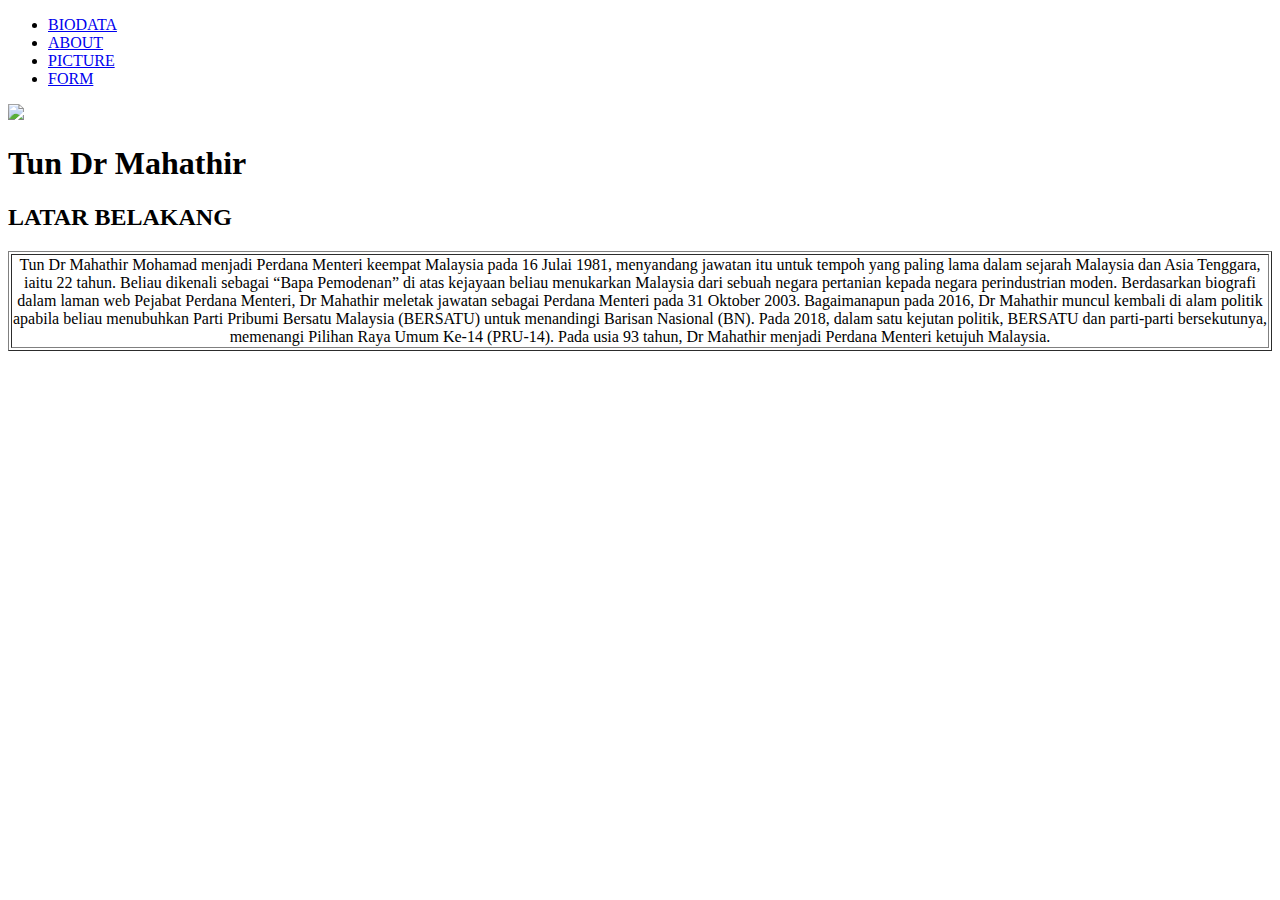
==== TunMahathir/aboutTunM.html @ a5ac3e92 "kali pertama upload" ====
<!DOCTYPE html>
<html>
    <head>
        <title>ABOUT TUN MAHATHIR</title>
        <link rel="stylesheet" href="style.css">
    </head>

    <body>
                <ul>
					 <li><a href="BiodataTunM.html">BIODATA</a></li>
                     <li><a href="aboutTunM.html">ABOUT</a></li>
                     <li><a href="PicTun.html">PICTURE</a></li>
                     <li><a href="FormTun.html">FORM</a></li>

                </ul>
           
        <main>
            <section id="hello">
                <div class="section-inner">
                    <img src="https://th.bing.com/th/id/OIP.-Ik_OZcXd8OrhvQ0NdZZKwHaHn?pid=Api&rs=1.jpg" class="TUN">
                    <h1> Tun Dr Mahathir </h1>
                </div>
            </section>
            <section id="about">
                <div class="section-inner">
				
                    <h2>LATAR BELAKANG </h2>
					<table border="1" width="100%" height="30%">
                    <tr>
					<td align="center" valign="bottom"> Tun Dr Mahathir Mohamad menjadi Perdana Menteri keempat Malaysia pada 16 Julai 1981, menyandang jawatan itu untuk tempoh yang paling lama dalam sejarah Malaysia dan Asia Tenggara, iaitu 22 tahun.

Beliau dikenali sebagai “Bapa Pemodenan” di atas kejayaan beliau menukarkan Malaysia dari sebuah negara pertanian kepada negara perindustrian moden.

Berdasarkan biografi dalam laman web Pejabat Perdana Menteri, Dr Mahathir meletak jawatan sebagai Perdana Menteri pada 31 Oktober 2003.

Bagaimanapun pada 2016, Dr Mahathir muncul kembali di alam politik apabila beliau menubuhkan Parti Pribumi Bersatu Malaysia (BERSATU) untuk menandingi Barisan Nasional (BN).

Pada 2018, dalam satu kejutan politik, BERSATU dan parti-parti bersekutunya, memenangi Pilihan Raya Umum Ke-14 (PRU-14). Pada usia 93 tahun, Dr Mahathir menjadi Perdana Menteri ketujuh Malaysia.</td>
                    </tr>
					</table>
                </div>
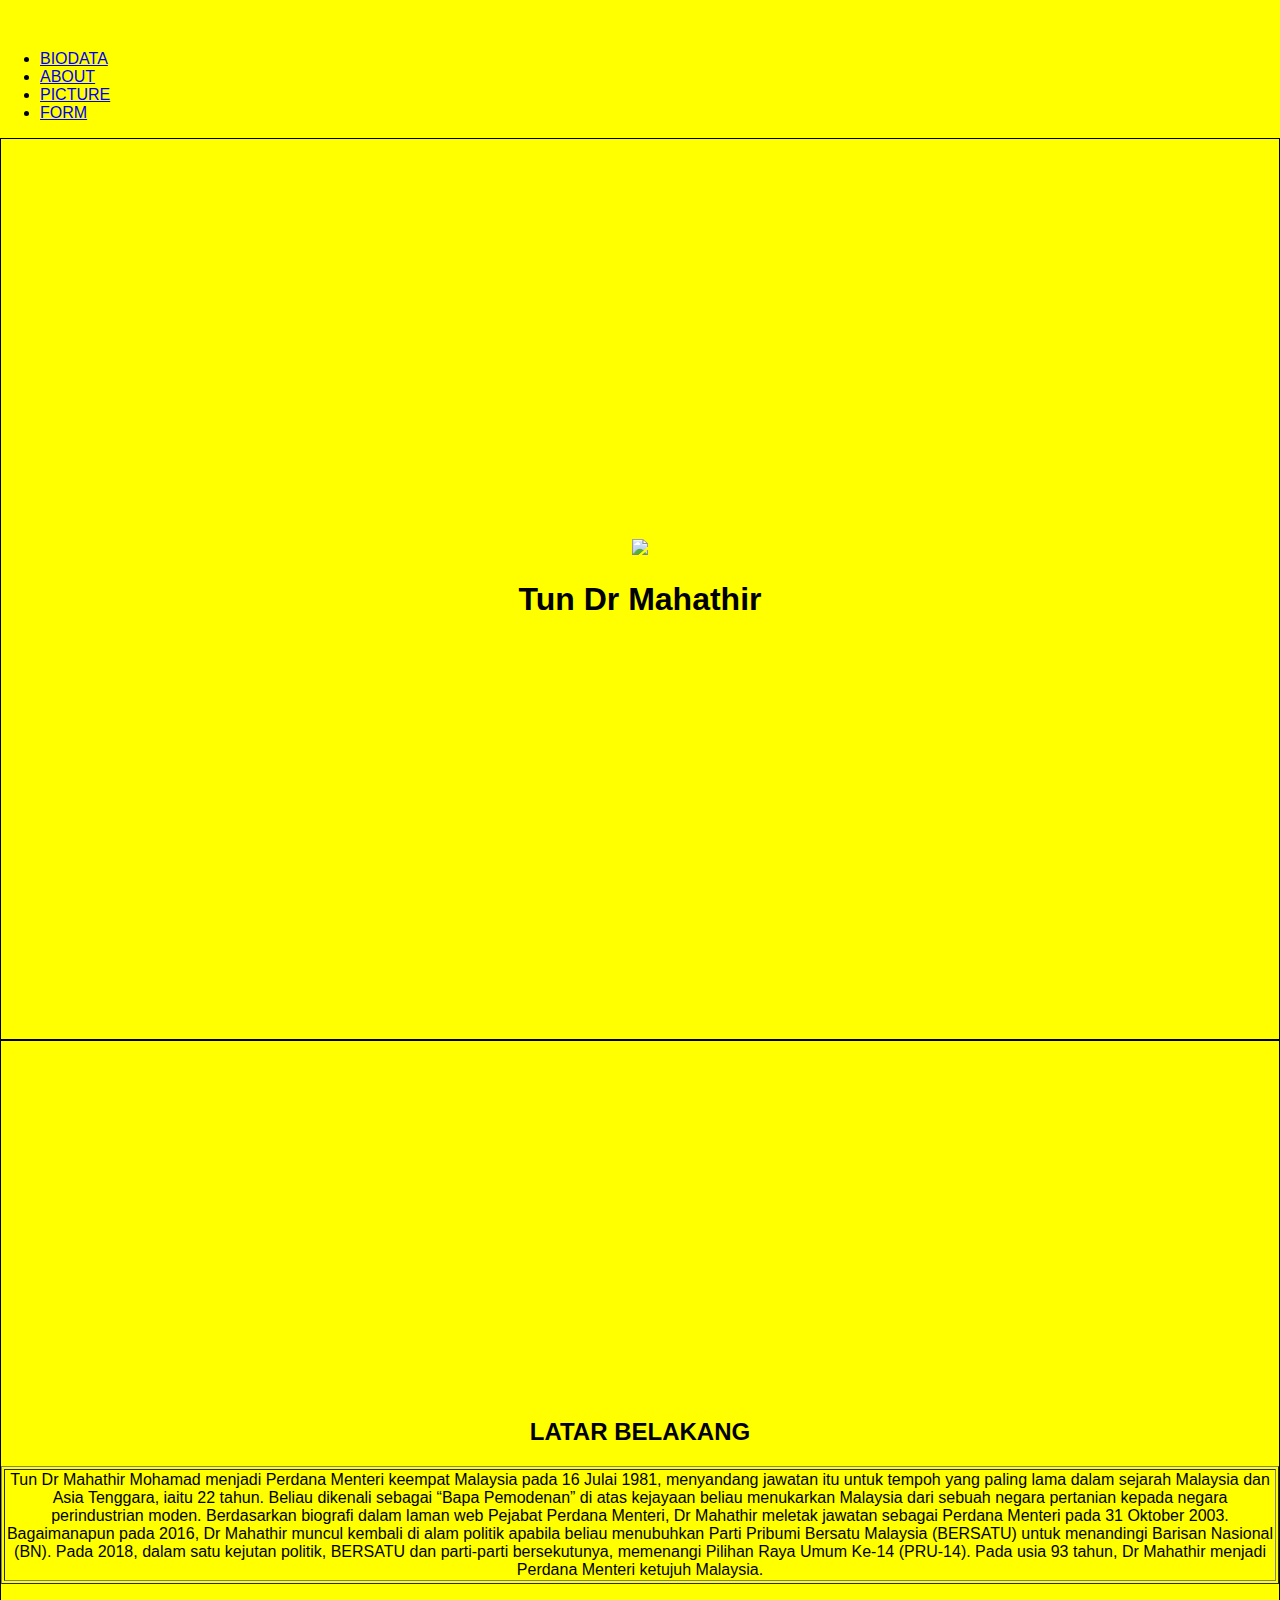
==== commit d2db3af6: "kali pertama upload" ====
--- a/TunMahathir/aboutTunM.html
+++ b/TunMahathir/aboutTunM.html
@@ -2,7 +2,7 @@
 <html>
     <head>
         <title>ABOUT TUN MAHATHIR</title>
-        <link rel="stylesheet" href="style.css">
+        <link rel="stylesheet" href="Biodata.css">
     </head>
 
     <body>
@@ -13,15 +13,17 @@
                      <li><a href="FormTun.html">FORM</a></li>
 
                 </ul>
+	</body>
            
         <main>
             <section id="hello">
                 <div class="section-inner">
                     <img src="https://th.bing.com/th/id/OIP.-Ik_OZcXd8OrhvQ0NdZZKwHaHn?pid=Api&rs=1.jpg" class="TUN">
                     <h1> Tun Dr Mahathir </h1>
+				</main>
                 </div>
             </section>
-            <section id="about">
+            <section id="hello">
                 <div class="section-inner">
 				
                     <h2>LATAR BELAKANG </h2>
@@ -38,4 +40,5 @@
 Pada 2018, dalam satu kejutan politik, BERSATU dan parti-parti bersekutunya, memenangi Pilihan Raya Umum Ke-14 (PRU-14). Pada usia 93 tahun, Dr Mahathir menjadi Perdana Menteri ketujuh Malaysia.</td>
                     </tr>
 					</table>
-                </div>+                </div>
+				</section>--- a/TunMahathir/Biodata.css
+++ b/TunMahathir/Biodata.css
@@ -0,0 +1,71 @@
+body {
+    margin: 0;
+    margin-top: 50px;
+    font-family: sans-serif; /* Add this line */
+}
+
+header {
+    display: flex;
+    position: fixed;
+    top: 0;
+    left: 0;
+    right: 0;
+    height: 50px;
+    line-height: 50px;
+    background-color: #eee;
+}
+
+header * {
+    display: inline;
+    height: 50px;
+}
+
+header ul {
+    padding: 0;
+}
+
+header li {
+    margin-left: 20px;
+}
+
+section {
+    height: 100vh;
+    border: 1px solid black;
+    display: flex;
+    justify-content: center;
+    align-items: center;
+    text-align: center;
+}
+
+#hero .profile-img {
+    width: 300px;
+    border-radius: 50%; /* Add this line */
+}
+
+footer {
+    text-align: center;
+    padding: 50px;
+}
+
+/* Add everything below here */
+
+* {
+    background-color: yellow;
+}
+
+#hero h1 {
+    font-size: 3em;
+}
+
+.section h2 {
+    font-size: 2.5em;
+}
+
+.section h3 {
+    font-size: 1.5em;
+}
+
+header a {
+    text-decoration: none;
+    color: black;
+}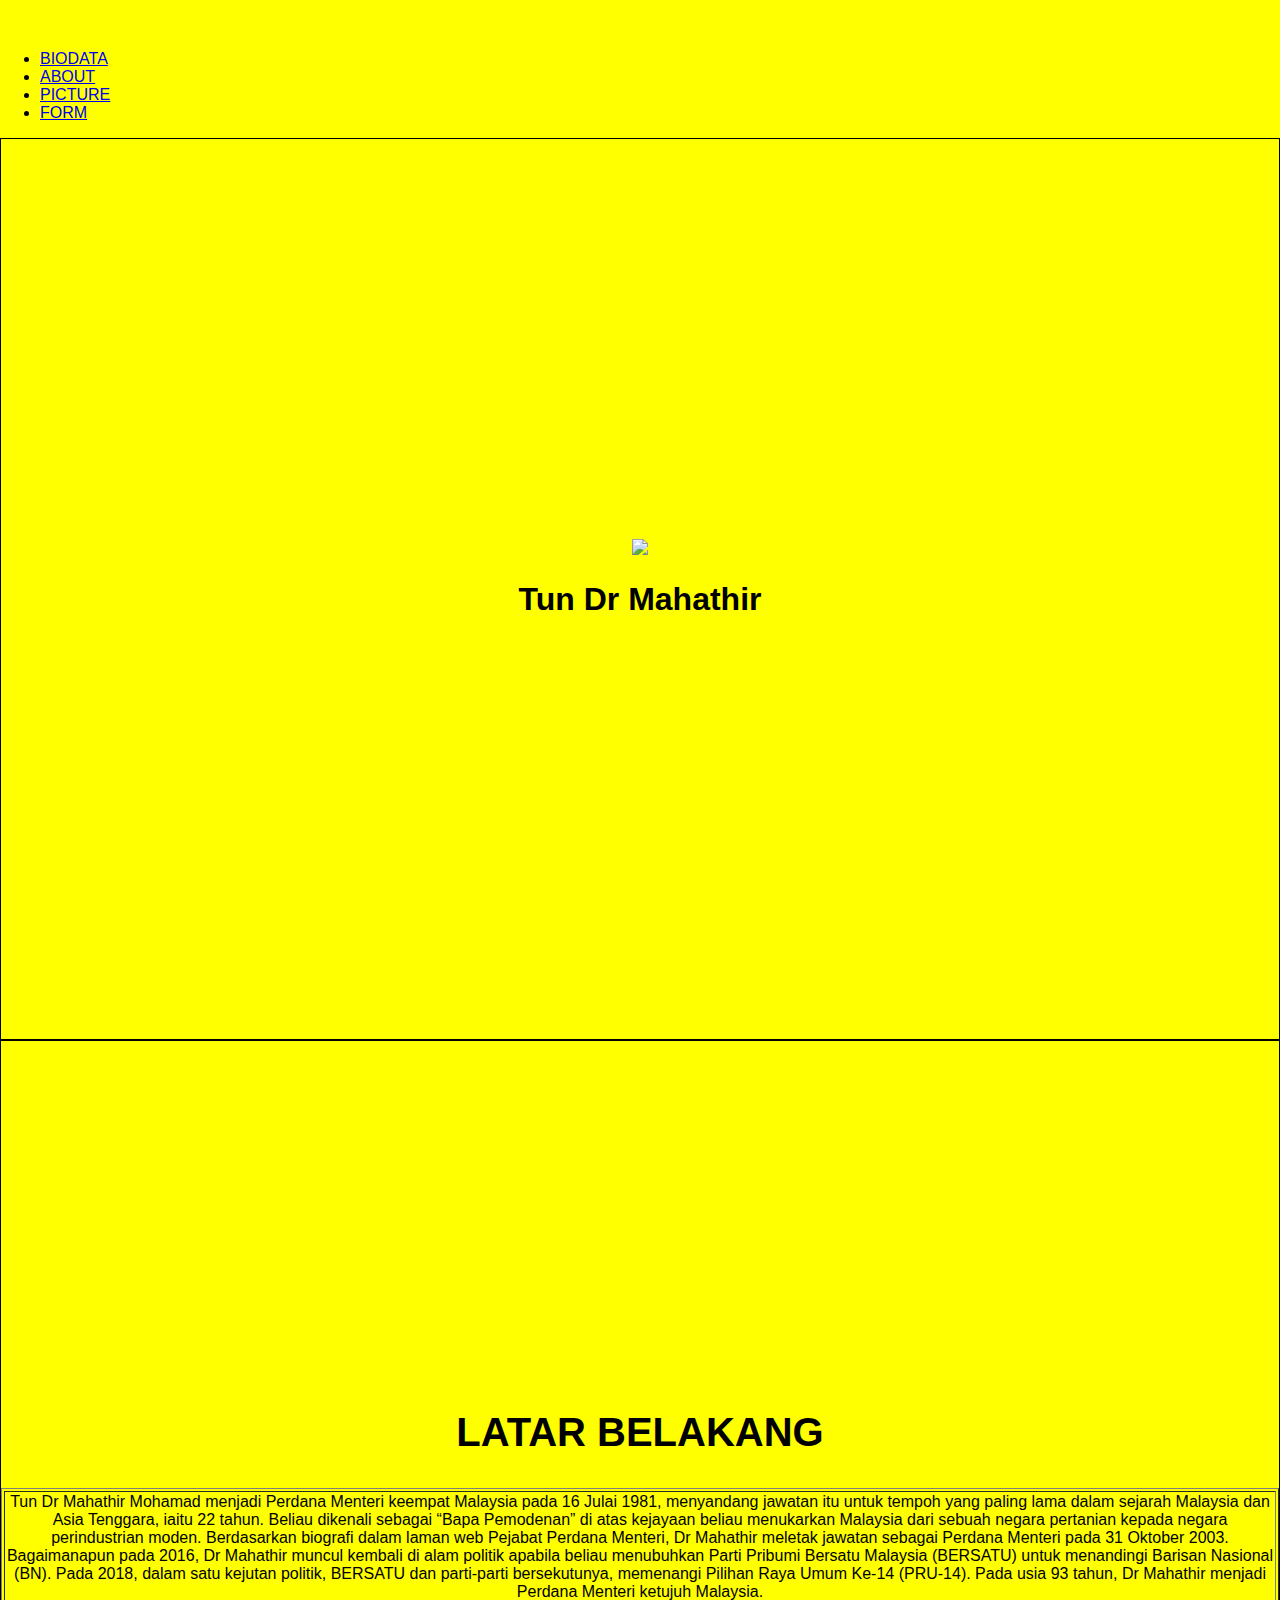
==== commit 7d3c7aef: "push css" ====
--- a/TunMahathir/aboutTunM.html
+++ b/TunMahathir/aboutTunM.html
@@ -7,24 +7,23 @@
 
     <body>
                 <ul>
-					 <li><a href="BiodataTunM.html">BIODATA</a></li>
+					 <li><a href="index.html">BIODATA</a></li>
                      <li><a href="aboutTunM.html">ABOUT</a></li>
                      <li><a href="PicTun.html">PICTURE</a></li>
                      <li><a href="FormTun.html">FORM</a></li>
 
                 </ul>
-	</body>
-           
+
         <main>
             <section id="hello">
-                <div class="section-inner">
+                <div class="section h2">
                     <img src="https://th.bing.com/th/id/OIP.-Ik_OZcXd8OrhvQ0NdZZKwHaHn?pid=Api&rs=1.jpg" class="TUN">
                     <h1> Tun Dr Mahathir </h1>
 				</main>
                 </div>
             </section>
             <section id="hello">
-                <div class="section-inner">
+                <div class="section h2">
 				
                     <h2>LATAR BELAKANG </h2>
 					<table border="1" width="100%" height="30%">
@@ -41,4 +40,6 @@
                     </tr>
 					</table>
                 </div>
-				</section>+				</section>
+	</body>
+	</html>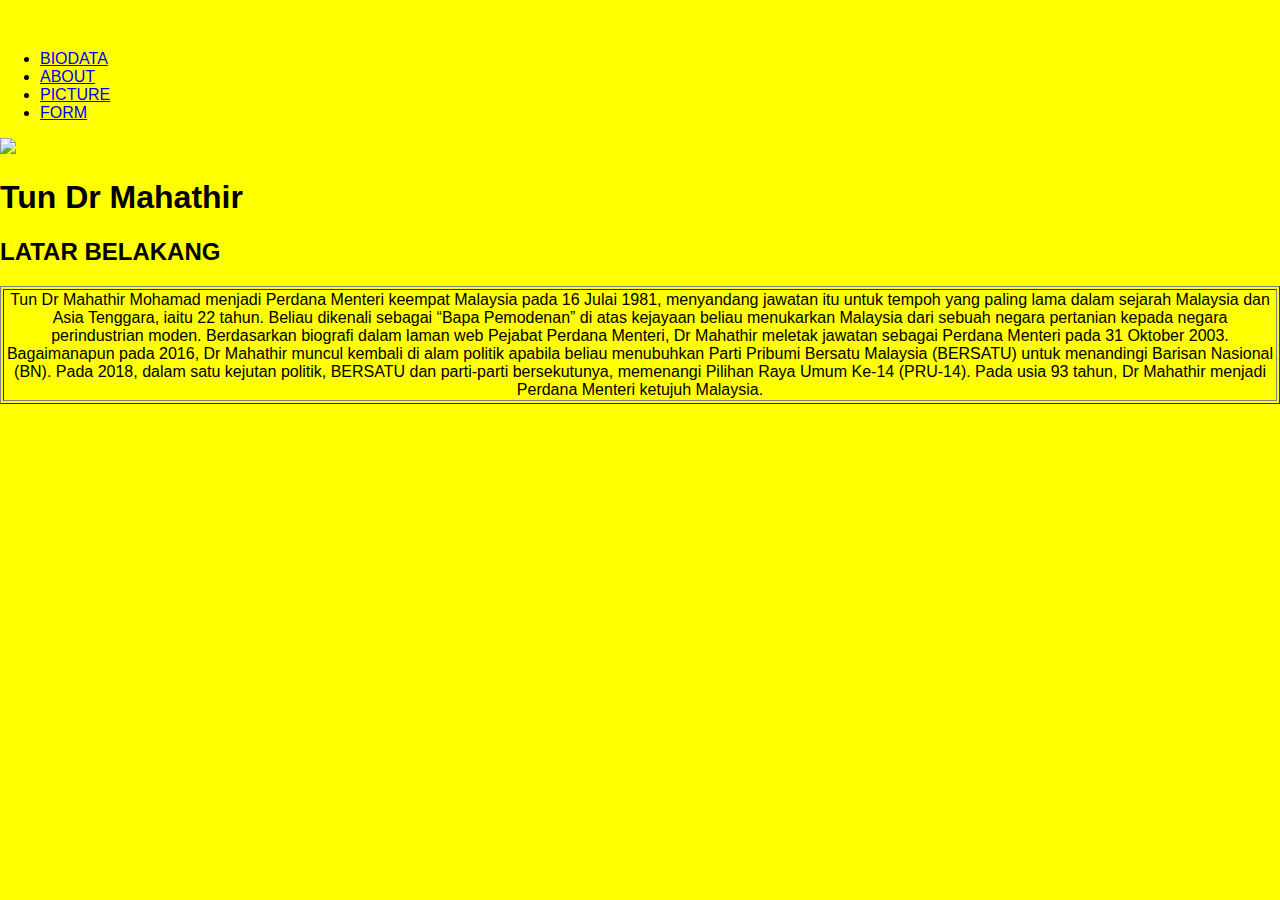
==== commit f1c169ac: "file css" ====
--- a/TunMahathir/aboutTunM.html
+++ b/TunMahathir/aboutTunM.html
@@ -15,15 +15,14 @@
                 </ul>
 
         <main>
-            <section id="hello">
-                <div class="section h2">
+            <div id="hello">
+                <div class="section">
                     <img src="https://th.bing.com/th/id/OIP.-Ik_OZcXd8OrhvQ0NdZZKwHaHn?pid=Api&rs=1.jpg" class="TUN">
                     <h1> Tun Dr Mahathir </h1>
 				</main>
                 </div>
-            </section>
-            <section id="hello">
-                <div class="section h2">
+      
+            <div id="hello">
 				
                     <h2>LATAR BELAKANG </h2>
 					<table border="1" width="100%" height="30%">
@@ -40,6 +39,7 @@
                     </tr>
 					</table>
                 </div>
-				</section>
+				  </section>
+	
 	</body>
 	</html>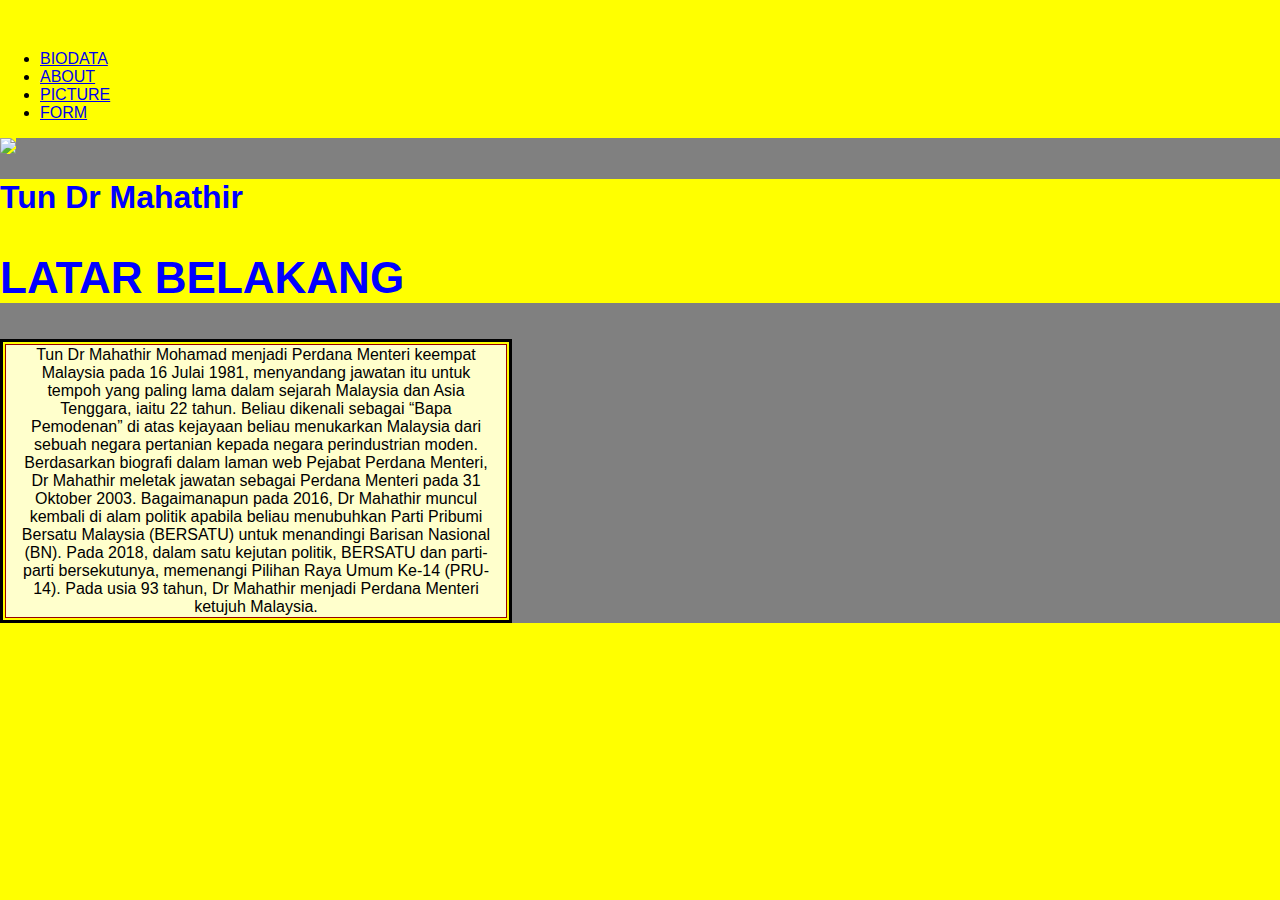
==== commit 3daa65af: "push PicTun" ====
--- a/TunMahathir/aboutTunM.html
+++ b/TunMahathir/aboutTunM.html
@@ -1,45 +1,53 @@
 <!DOCTYPE html>
 <html>
-    <head>
-        <title>ABOUT TUN MAHATHIR</title>
-        <link rel="stylesheet" href="Biodata.css">
-    </head>
 
-    <body>
-                <ul>
-					 <li><a href="index.html">BIODATA</a></li>
-                     <li><a href="aboutTunM.html">ABOUT</a></li>
-                     <li><a href="PicTun.html">PICTURE</a></li>
-                     <li><a href="FormTun.html">FORM</a></li>
+<head>
+    <title>ABOUT TUN MAHATHIR</title>
+    <link rel="stylesheet" href="Biodata.css">
+</head>
 
-                </ul>
+<body>
+    <ul>
+        <li><a href="index.html">BIODATA</a></li>
+        <li><a href="aboutTunM.html">ABOUT</a></li>
+        <li><a href="PicTun.html">PICTURE</a></li>
+        <li><a href="FormTun.html">FORM</a></li>
 
-        <main>
-            <div id="hello">
-                <div class="section">
-                    <img src="https://th.bing.com/th/id/OIP.-Ik_OZcXd8OrhvQ0NdZZKwHaHn?pid=Api&rs=1.jpg" class="TUN">
-                    <h1> Tun Dr Mahathir </h1>
-				</main>
-                </div>
-      
-            <div id="hello">
-				
-                    <h2>LATAR BELAKANG </h2>
-					<table border="1" width="100%" height="30%">
-                    <tr>
-					<td align="center" valign="bottom"> Tun Dr Mahathir Mohamad menjadi Perdana Menteri keempat Malaysia pada 16 Julai 1981, menyandang jawatan itu untuk tempoh yang paling lama dalam sejarah Malaysia dan Asia Tenggara, iaitu 22 tahun.
+    </ul>
 
-Beliau dikenali sebagai “Bapa Pemodenan” di atas kejayaan beliau menukarkan Malaysia dari sebuah negara pertanian kepada negara perindustrian moden.
+    <main>
+        <div id="hello">
+            <div class="section">
+                <img src="https://th.bing.com/th/id/OIP.-Ik_OZcXd8OrhvQ0NdZZKwHaHn?pid=Api&rs=1.jpg" class="TUN">
+                <h1> Tun Dr Mahathir </h1>
+    </main>
+    </div>
 
-Berdasarkan biografi dalam laman web Pejabat Perdana Menteri, Dr Mahathir meletak jawatan sebagai Perdana Menteri pada 31 Oktober 2003.
+    <div id="hello">
 
-Bagaimanapun pada 2016, Dr Mahathir muncul kembali di alam politik apabila beliau menubuhkan Parti Pribumi Bersatu Malaysia (BERSATU) untuk menandingi Barisan Nasional (BN).
+        <h2>LATAR BELAKANG </h2>
+        <table border="1" width="100%" height="30%">
+            <tr>
+                <td align="center" valign="bottom"> Tun Dr Mahathir Mohamad menjadi Perdana Menteri keempat Malaysia
+                    pada 16 Julai 1981, menyandang jawatan itu untuk tempoh yang paling lama dalam sejarah Malaysia dan
+                    Asia Tenggara, iaitu 22 tahun.
 
-Pada 2018, dalam satu kejutan politik, BERSATU dan parti-parti bersekutunya, memenangi Pilihan Raya Umum Ke-14 (PRU-14). Pada usia 93 tahun, Dr Mahathir menjadi Perdana Menteri ketujuh Malaysia.</td>
-                    </tr>
-					</table>
-                </div>
-				  </section>
-	
-	</body>
-	</html>+                    Beliau dikenali sebagai “Bapa Pemodenan” di atas kejayaan beliau menukarkan Malaysia dari sebuah
+                    negara pertanian kepada negara perindustrian moden.
+
+                    Berdasarkan biografi dalam laman web Pejabat Perdana Menteri, Dr Mahathir meletak jawatan sebagai
+                    Perdana Menteri pada 31 Oktober 2003.
+
+                    Bagaimanapun pada 2016, Dr Mahathir muncul kembali di alam politik apabila beliau menubuhkan Parti
+                    Pribumi Bersatu Malaysia (BERSATU) untuk menandingi Barisan Nasional (BN).
+
+                    Pada 2018, dalam satu kejutan politik, BERSATU dan parti-parti bersekutunya, memenangi Pilihan Raya
+                    Umum Ke-14 (PRU-14). Pada usia 93 tahun, Dr Mahathir menjadi Perdana Menteri ketujuh Malaysia.</td>
+            </tr>
+        </table>
+    </div>
+    </section>
+
+</body>
+
+</html>--- a/TunMahathir/Biodata.css
+++ b/TunMahathir/Biodata.css
@@ -1,45 +1,13 @@
 body {
     margin: 0;
     margin-top: 50px;
-    font-family: sans-serif; /* Add this line */
+    font-family: sans-serif; 
 }
 
-header {
-    display: flex;
-    position: fixed;
-    top: 0;
-    left: 0;
-    right: 0;
-    height: 50px;
-    line-height: 50px;
-    background-color: #eee;
-}
 
-header * {
-    display: inline;
-    height: 50px;
-}
-
-header ul {
-    padding: 0;
-}
-
-header li {
-    margin-left: 20px;
-}
-
-section {
-    height: 100vh;
-    border: 1px solid black;
-    display: flex;
-    justify-content: center;
-    align-items: center;
-    text-align: center;
-}
-
-#hero .profile-img {
-    width: 300px;
-    border-radius: 50%; /* Add this line */
+#hello h2 {
+    
+font-size:44px;	
 }
 
 footer {
@@ -47,25 +15,36 @@
     padding: 50px;
 }
 
-/* Add everything below here */
 
 * {
-    background-color: yellow;
+  background-color: Yellow ;
 }
 
-#hero h1 {
-    font-size: 3em;
+h1, h2
+{
+color: Blue; 
 }
 
-.section h2 {
-    font-size: 2.5em;
+ td {
+  padding-left: .5em;
+  padding-right: .5em;
+  border: 1px solid #900;
+  background-color: #ffc;
+}
+	 . gambar {
+		 height: 300px;
+	width: 500px;
 }
 
-.section h3 {
-    font-size: 1.5em;
+div{
+	width: 100%;
+	background-color: grey;
 }
-
-header a {
-    text-decoration: none;
-    color: black;
-}+	
+	. section {
+		 color: #900;
+	}
+	
+table {
+	border: 3px solid;
+	width: 40%;
